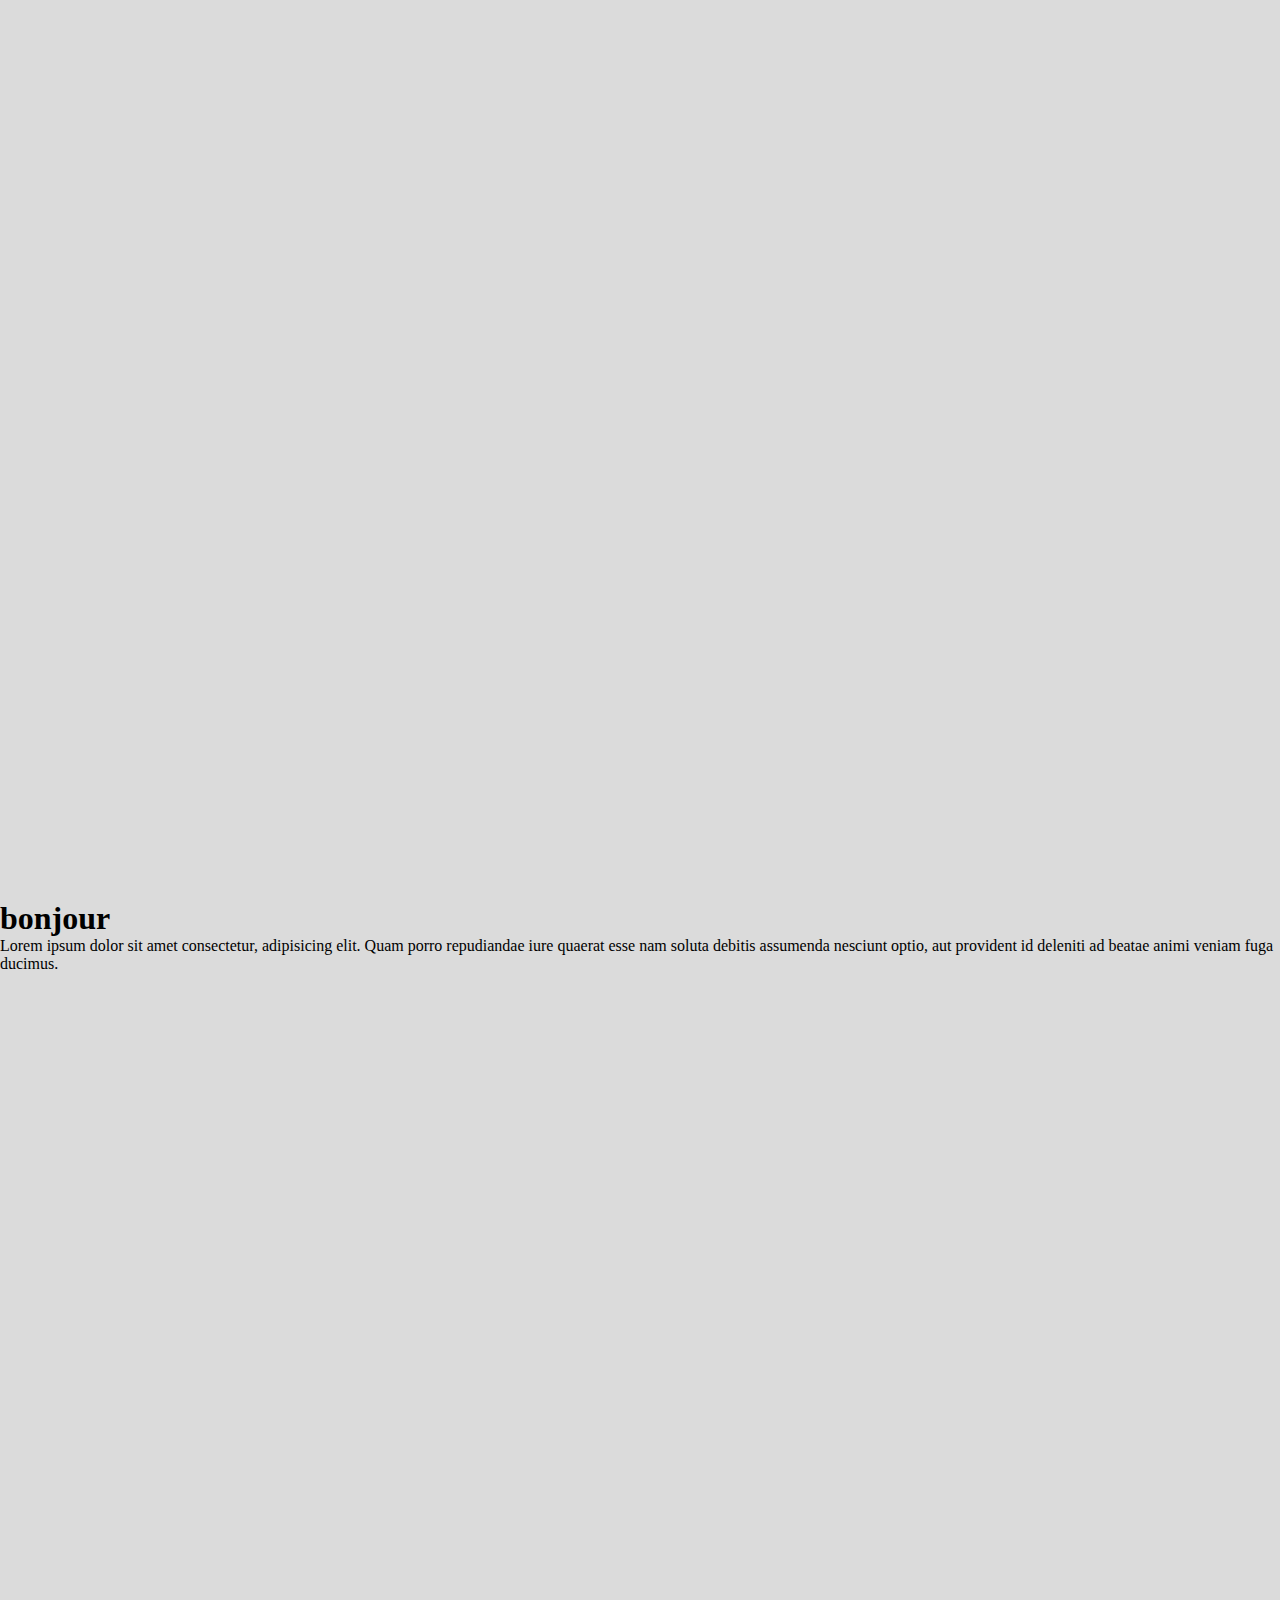
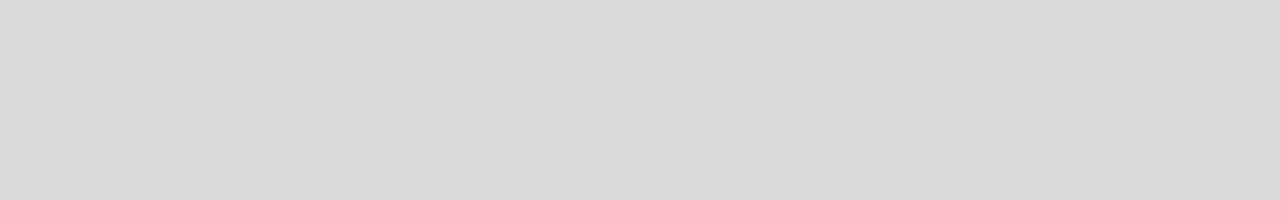
==== carousel.html @ 51cfbc1d "final push" ====
<!DOCTYPE html>
<html lang="en">
<head>
    <meta charset="UTF-8">
    <meta http-equiv="X-UA-Compatible" content="IE=edge">
    <meta name="viewport" content="width=device-width, initial-scale=1.0">
    <link rel="stylesheet" href="carousel.css">
    <link rel="stylesheet" href="jquery.flipster.min.css">

    <title>Jquery</title>
</head>
<body>
    <div class="wild">
        <div class="carousel">
            <ul>
                <li><img src="./dolphins-1869337_1920.jpg" alt=""> </li>
                <li><img src="./fox-1883658_1920.jpg" alt=""> </li>
                <li><img src="./owl-517497_1920.jpg" alt=""> </li>
                <li><img src="./red-bellied-black-snake-6749361_1920.jpg" alt=""> </li>
                <li><img src="./tiger-2530158_1920.jpg" alt=""> </li>
                <li> <img src="./beach-1751455_1920.jpg" alt=""> </li>
                <li> <img src="./beach-418742_1920.jpg" alt=""> </li>
                <li> <img src="./fox-5042210_1920.jpg" alt=""> </li>
                <li> <img src="./tree-736885.jpg" alt=""> </li>
                <li> <img src="./sunrise-1014712_1920.jpg" alt=""> </li>
            </ul>
        </div>
    </div>


    <script src="https://code.jquery.com/jquery-3.6.0.min.js" integrity="sha256-/xUj+3OJU5yExlq6GSYGSHk7tPXikynS7ogEvDej/m4=" crossorigin="anonymous"></script>
    <script src="./jquery.flipster.min.js"></script>

    <script>
        $('.carousel').flipster({
            style:'carousel',
            spacing:-0.7,
        });
    </script>
    <div  class="wild" > <h1>bonjour</h1>
        <p>Lorem ipsum dolor sit amet consectetur, adipisicing elit. Quam porro repudiandae iure quaerat esse nam soluta debitis assumenda nesciunt optio, aut provident id deleniti ad beatae animi veniam fuga ducimus.</p></div>
   
</body>
</html>
---- carousel.css ----
*{
    margin: 0;
    padding: 0;
}

.wild
{
    width: 100%;
    height: 100vh;
    background-color: rgb(219, 219, 219);
    overflow: hidden;
}

.wild .carousel
{
    width: 300px;
    margin: 100px auto 0;
    overflow: visible;
}

.carousel img{
    -webkit-box-reflect: below 20px linear-gradient(rgba(255, 255, 255, 0.1), rgba(255, 255, 255, 0.5) ) ;
}
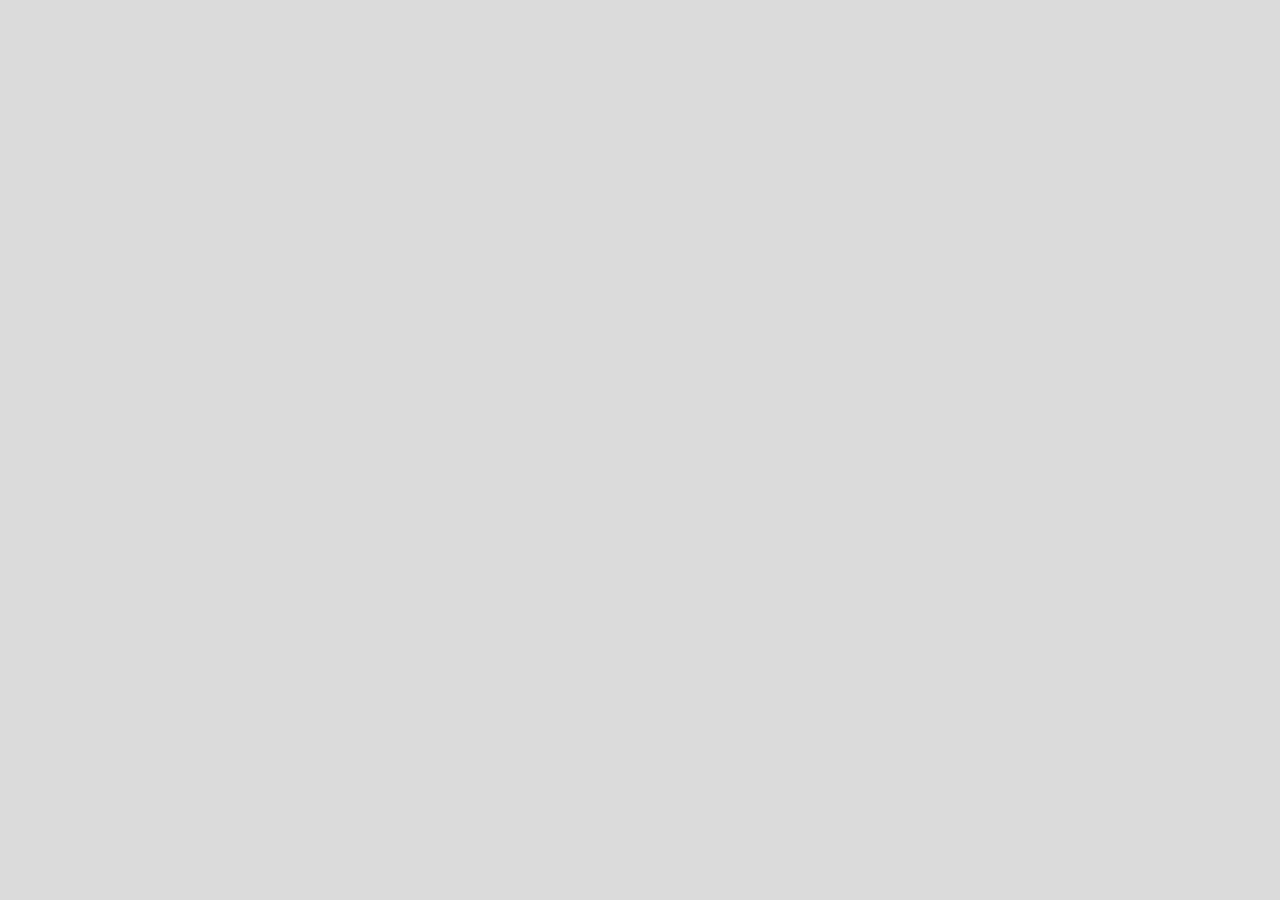
==== commit 7c127391: "very last push" ====
--- a/carousel.html
+++ b/carousel.html
@@ -37,8 +37,5 @@
             spacing:-0.7,
         });
     </script>
-    <div  class="wild" > <h1>bonjour</h1>
-        <p>Lorem ipsum dolor sit amet consectetur, adipisicing elit. Quam porro repudiandae iure quaerat esse nam soluta debitis assumenda nesciunt optio, aut provident id deleniti ad beatae animi veniam fuga ducimus.</p></div>
-   
 </body>
 </html>